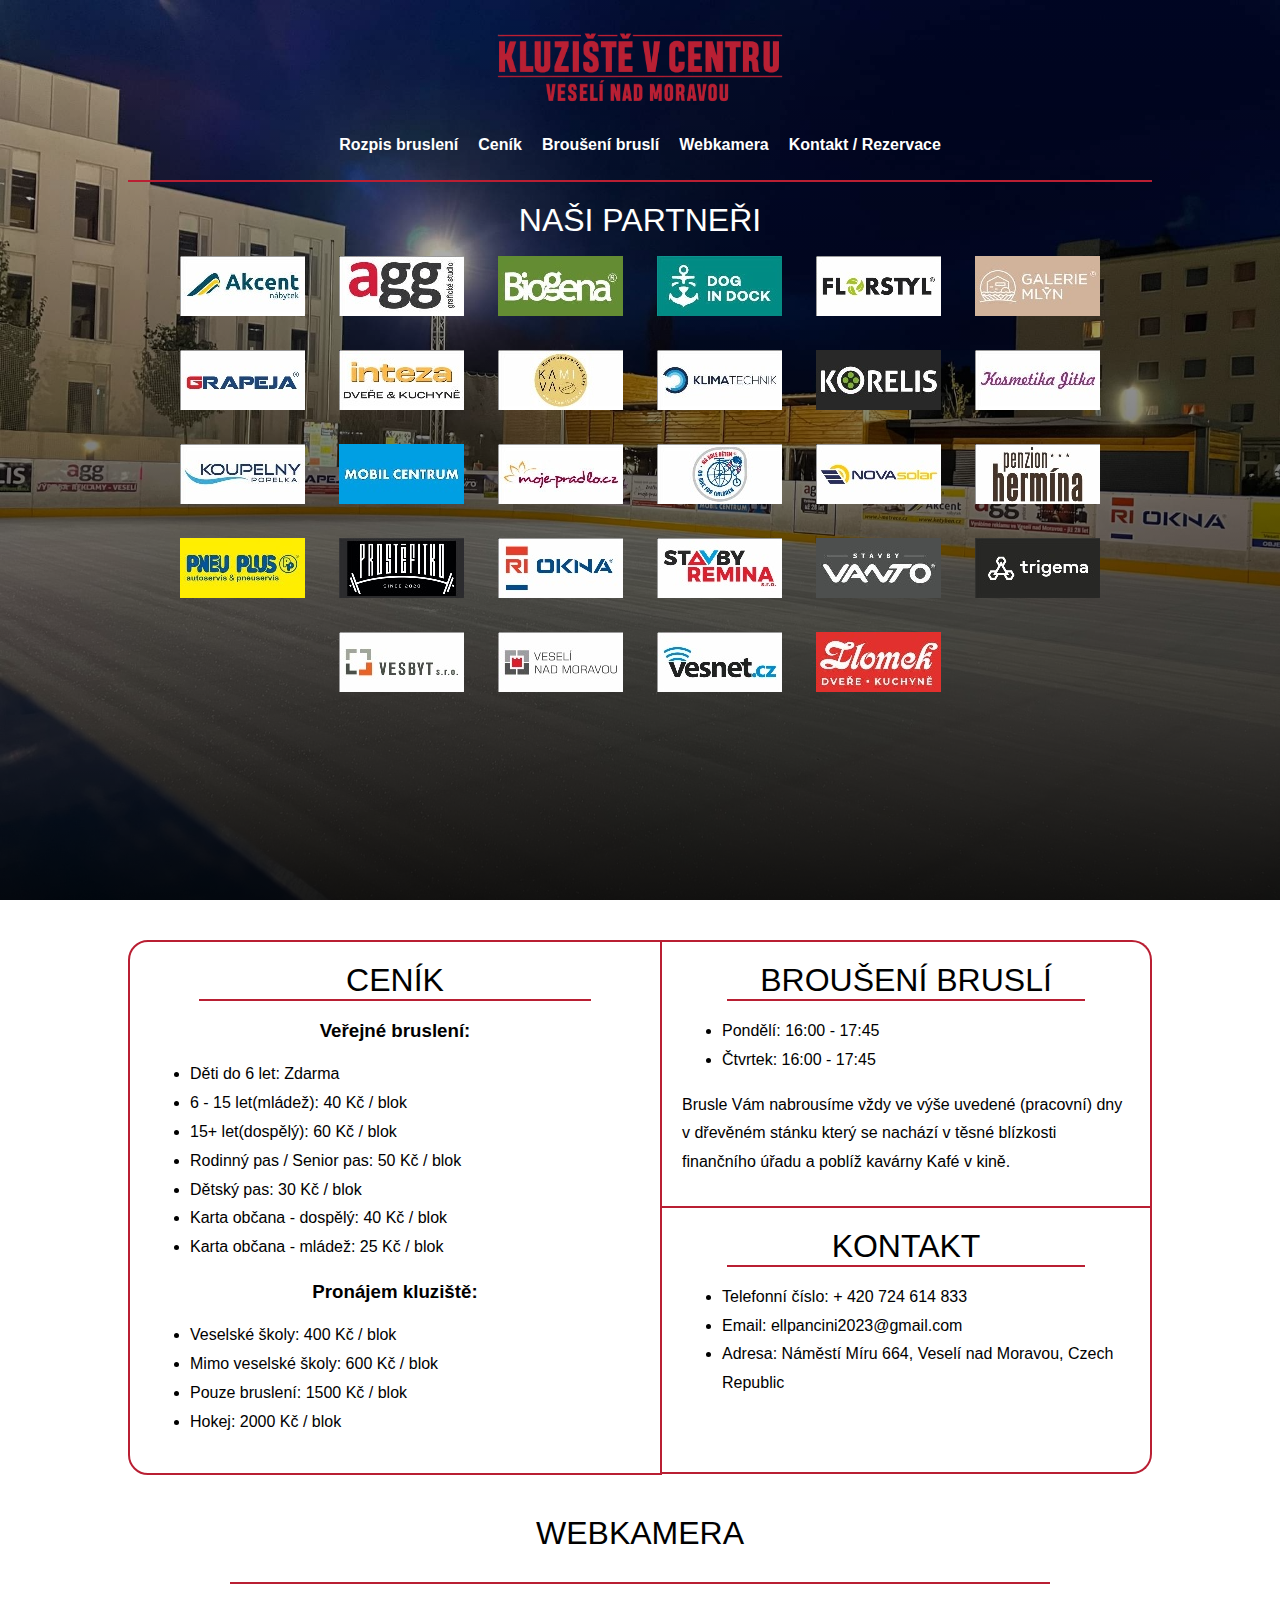
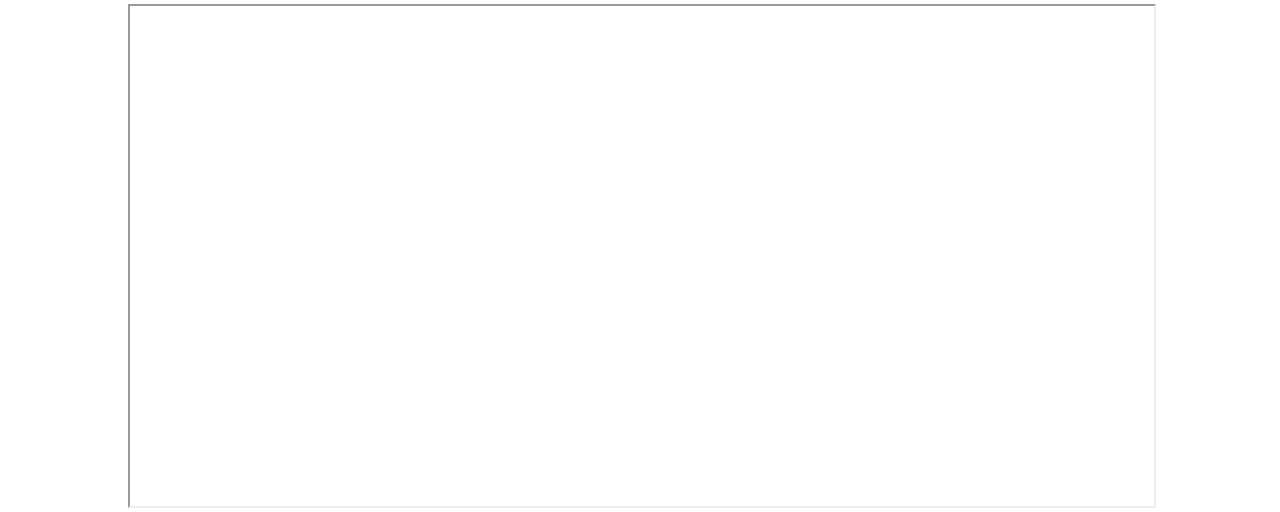
==== index.html @ eb59c1b9 "úprava ceníku, broušení a kontaktu" ====
<!DOCTYPE html>
<html lang="en">
<head>
    <meta charset="UTF-8">
    <meta name="viewport" content="width=device-width, initial-scale=1.0">
    <link rel="stylesheet" href="styly.css">
    <title>Kluziště v centru / Veselí nad Moravou / za kinem Morava</title>
</head>
<body>
    <header>
        <div class="heading-photo">
            <a href="index.html"><img src="img/kluzistevcentru-removebg-preview.png" alt=""></a>
        </div>
        <div class="nav-bar">
            <ul class="nav-bar-lists">
                <li class="nav-bar-list"><a href="#">Rozpis bruslení</a>
                </li>
                <li class="nav-bar-list"><a href="#pricing">Ceník</a></li>
                <li class="nav-bar-list"><a href="#pricing">Broušení bruslí</a></li>
                <li class="nav-bar-list"><a href="#webkamera-slide">Webkamera</a></li>
               <li class="nav-bar-list"><a href="#pricing">Kontakt / Rezervace</a></li>
           </ul>
        </div>
        <div class="secret-back"></div>
        <div class="hr-red row"><hr></div>
        <div class="partners">
            <div class="heading-title">
                <h2>Naši partneři</h2>
            </div>
            <div class="partners-photos row">
                <img src="img/aaakcent.jpg" alt="">
                <img src="img/agg.jpg" alt="">
                <img src="img/biogena.jpg" alt="">
                <img src="img/dogindock1.jpg" alt="">
                <img src="img/florstyle.jpg" alt="">
                <img src="img/galeriemlyn.jpg" alt="">
                <img src="img/grapejaa.jpg" alt="">
                <img src="img/inteza.jpg" alt="">
                <img src="img/kamikava.jpg" alt="">
                <img src="img/klimatechnik.jpg" alt="">
                <img src="img/korelis.jpg" alt="">
                <img src="img/kosmetikajitka.jpg" alt="">
                <img src="img/koupelnypopelka.jpg" alt="">
                <img src="img/mobilcentrum.jpg" alt="">
                <img src="img/mojepradlo.jpg" alt="">
                <img src="img/nakoledetem.jpg" alt="">
                <img src="img/novasolar.jpg" alt="">
                <img src="img/penzionhermina.jpg" alt="">
                <img src="img/pneuplus.jpg" alt="">
                <img src="img/prostefitko.jpg" alt="">
                <img src="img/riokna.jpg" alt="">
                <img src="img/stavbyremina.jpg" alt="">
                <img src="img/stavbyvanto.jpg" alt="">
                <img src="img/trigema.jpg" alt="">
                <img src="img/vesbyt.jpg" alt="">
                <img src="img/veselinadmoravou.jpg" alt="">
                <img src="img/vesnet.jpg" alt="">
                <img src="img/zlomek.jpg" alt="">
            </div>
        </div>
    </header>
    <main>
        <div id="pricing" class="pricing-empty-space"></div>
        <div class="price-and-sharpContact-box row">

            <div class="price-box">
                <div class="heading-title-black">
                    <h2 class="heading-title-black-h2">Ceník</h2>
                </div>
                <div class="hr-red row"><hr></div>
                <h3 class="public-h3">Veřejné bruslení:</h3>
                <ul class="list-public-skating">
                    <li>Děti do 6 let: Zdarma</li>
                    <li>6 - 15 let(mládež): 40 Kč / blok
                    </li>
                    <li>15+ let(dospělý): 60 Kč / blok</li>
                    <li>Rodinný pas / Senior pas: 50 Kč / blok</li>
                    <li>Dětský pas: 30 Kč / blok</li>
                    <li>Karta občana - dospělý: 40 Kč / blok</li>
                    <li>Karta občana - mládež: 25 Kč / blok</li>
                </ul>
                <h3 class="public-h3">Pronájem kluziště:</h3>
                <ul class="list-hockey">
                    <li>Veselské školy: 400 Kč / blok</li>
                    <li>Mimo veselské školy: 600 Kč / blok</li>
                    <li>Pouze bruslení: 1500 Kč / blok</li>
                    <li>Hokej: 2000 Kč / blok</li>
                </ul>
            </div>

            <div class="sharpContact-box">
                <div class="sharp-box">
                    <div class="heading-title-black">
                        <h2 class="heading-title-black-h2">Broušení bruslí</h2>
                    </div>
                    <div class="hr-red row"><hr></div>
                    <ul class="list-opening-time">
                        <li>Pondělí: 16:00 - 17:45</li>
                        <li>Čtvrtek: 16:00 - 17:45</li>
                    </ul>
                    <p class="sharp-box-paragraph">Brusle Vám nabrousíme vždy ve výše uvedené (pracovní) dny v dřevěném stánku který se nachází v těsné blízkosti finančního úřadu a poblíž kavárny Kafé v kině.</p>
                </div>
                
                <div class="hr-red"><hr></div>

                <div class="contact-box">
                    <div class="heading-title-black">
                        <h2 class="heading-title-black-h2">Kontakt</h2>
                    </div>
                    <div class="hr-red row"><hr></div>
                    <ul class="list-contact">
                        <li>Telefonní číslo: + 420 724 614 833</li>
                        <li>Email: ellpancini2023@gmail.com</li>
                        <li>Adresa: Náměstí Míru 664, Veselí nad Moravou, Czech Republic</li>
                    </ul>
                </div>
                
            </div>
        </div>

        <div class="pricing-empty-space"></div>

        <div id="webkamera-slide" class="webkamera row">
            <div class="heading-title-black">
                <h2>Webkamera</h2>
            </div>
            <div class="hr-red row"><hr></div>
            <iframe id="blockrandom" name="iframe" src="https://g0.ipcamlive.com/player/player.php?alias=65645d56307e4" width="100%" height="500" scrolling="auto" frameborder="1" title="Web Kamera" class="wrapper"></iframe>
        </div>
    </main>
</body>
</html>
---- styly.css ----
body, html {
    padding: 0;
    margin: 0;
    box-sizing: border-box;
    scroll-behavior: smooth;
    font-family: "Open Sans", sans-serif;
}

.row {
    width: 80%;
    margin: 0 auto;
}

/* HEADER */
header {
    height: 100vh;
    background: linear-gradient(rgba(0, 0, 0, 0.1), rgba(0, 0, 0, 0.9)), url(img/kluziste-plocha.jpg);
    background-size: cover;
    background-attachment: fixed;
}


.heading-photo img {
    width: 285px;
    position: absolute;
    left: 50%;
    transform: translate(-50%, -50%);
    top: 65px;
}

.nav-bar-lists {
    display: flex;
    padding: 0;
    justify-content: center;
    list-style: none;
    gap: 20px;
    width: 100%;
    position: absolute;
    top: 120px;
}

.nav-bar-list a:visited,
.nav-bar-list a:link {
    cursor: pointer;
    text-decoration: none;
    color: #fff;
    font-family: "Open Sans", sans-serif;
    font-size: 16px;
    font-weight: bold;
    padding-bottom: 0px;
    border-bottom: 2px solid transparent;
    transition: all 0.3s;
    
}
.nav-bar-list a:hover,
.nav-bar-list a:active {
    text-decoration: none;
    color: #b91f33;
    font-family: "Open Sans", sans-serif;
    font-size: 16px;
    font-weight: bold;
    border-bottom: 2px solid #b91f33;
    padding-bottom: 10px;
    transition: all 0.3s;
}


.secret-back {
    height: 180px;
    background: transparent;
}

.hr-red hr {
    margin: 0;
    background-color: #b91f33;
    height: 2px;
    border: none;
}

.hr-white hr {
    margin: 10px 0 0 0;
    background-color: #fff;
    height: 2px;
    border: none;
}

.heading-title h2 {
    text-align: center;
    margin: 0;
    color: white;
    font-family: "Open Sans", sans-serif;
    font-weight: 400;
    text-transform: uppercase;
    font-size: 32px;
}
.heading-title-black h2 {
    text-align: center;
    margin: 0;
    color: black;
    font-family: "Open Sans", sans-serif;
    font-weight: 400;
    text-transform: uppercase;
    font-size: 32px;
}

.partners {
    margin-top: 20px;
}

.partners-photos {
    display: flex;
    flex-wrap: wrap;
    justify-content: center;
}

.partners-photos img {
    margin: 17px;
}

/* MAIN */
.pricing-empty-space {
    height: 40px;
}

.price-and-sharpContact-box {
    display: flex;
}

.price-box {
    width: 50%;
    padding: 20px;
    border: 2px solid #b91f33;
    border-top-left-radius: 20px;
    border-bottom-left-radius: 20px;
    color: black;
    background: white;
    transition: background-color 0.5s;
}
.price-box:hover {
    border-top-left-radius: 20px;
    border-bottom-left-radius: 20px;
    background: #b91f33;
    transition: background-color 0.5s;
}
.price-box:hover .public-h3, .price-box:hover .heading-title-black-h2, .price-box:hover .list-public-skating, .price-box:hover .list-hockey  {
    color: #fff;
    transition: color 0.5s;
}
.price-box:hover .hr-red hr {
    background-color: white;
    transition: background-color 0.5s;
}
.price-box .list-public-skating, .price-box .list-hockey {
    line-height: 1.8;
}
.public-h3 {
    text-align: center;
}



.sharpContact-box {
    width: 50%;
    height: 447.64px;
}

.sharp-box, .contact-box {
    padding: 20px;
    height: 50%;
}
.sharp-box {
    border-top: 2px solid #b91f33;
    border-right: 2px solid #b91f33;
    border-top-right-radius: 20px;
}
.sharp-box:hover  {
    background-color: #b91f33;
    transition: background-color 0.5s;
}
.sharp-box:hover .list-opening-time, .sharp-box:hover .sharp-box-paragraph, .sharp-box:hover .heading-title-black-h2 {
    color: #fff;
    transition: color 0.5s;
}
.sharp-box:hover .hr-red hr {
    background-color: #fff;
    transition:  background-color 0.5s;
}


.contact-box {
    border-bottom: 2px solid #b91f33;
    border-right: 2px solid #b91f33;
    border-bottom-right-radius: 20px;
}
.contact-box:hover {
    background-color: #b91f33;
    transition: background-color 0.5s;
}

.contact-box:hover .heading-title-black-h2, .contact-box:hover .list-contact {
    color: #fff;
    transition: color 0.5s;
}

.contact-box:hover .hr-red hr {
    background-color: #fff;
    transition:  background-color 0.5s;
}












.contact-box .list-contact, .sharp-box .list-opening-time, .sharp-box p {
    line-height: 1.8;
}

.webkamera .hr-red {
    margin-top: 30px;
    margin-bottom: 20px;
}
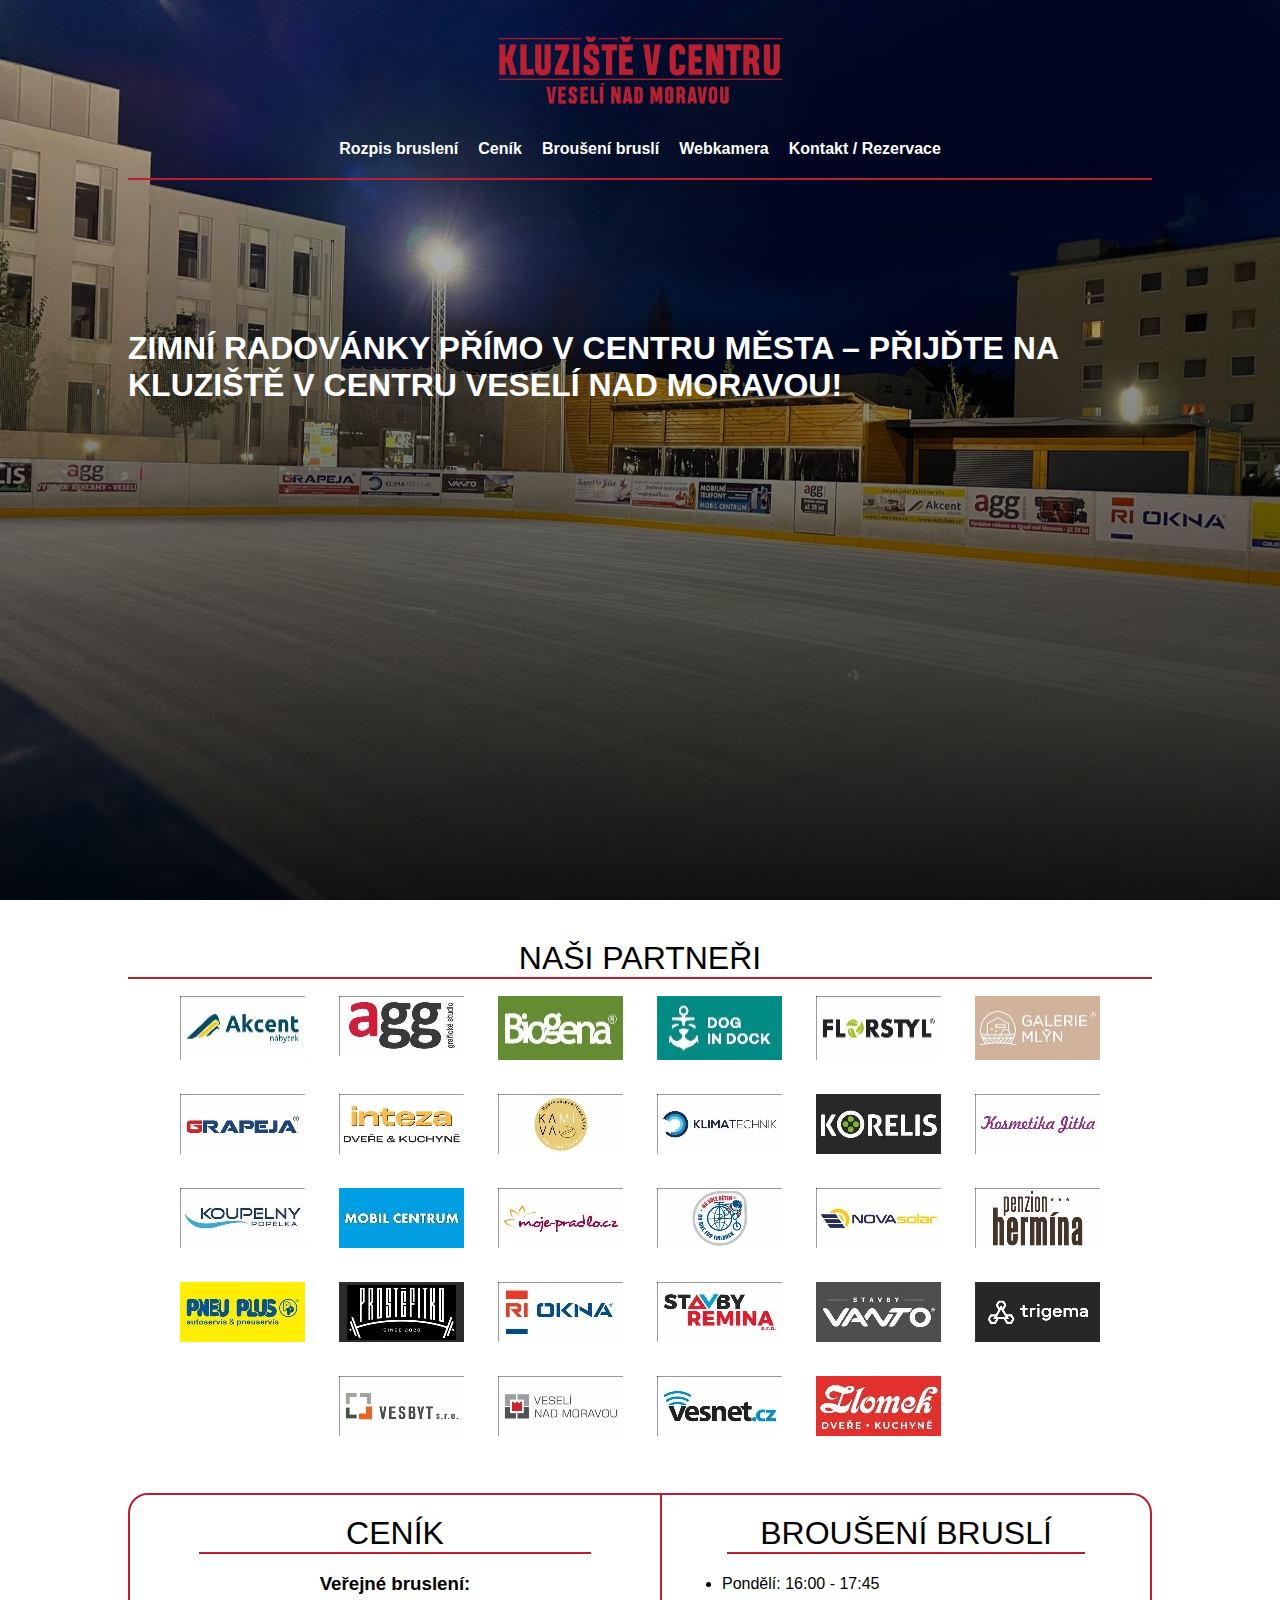
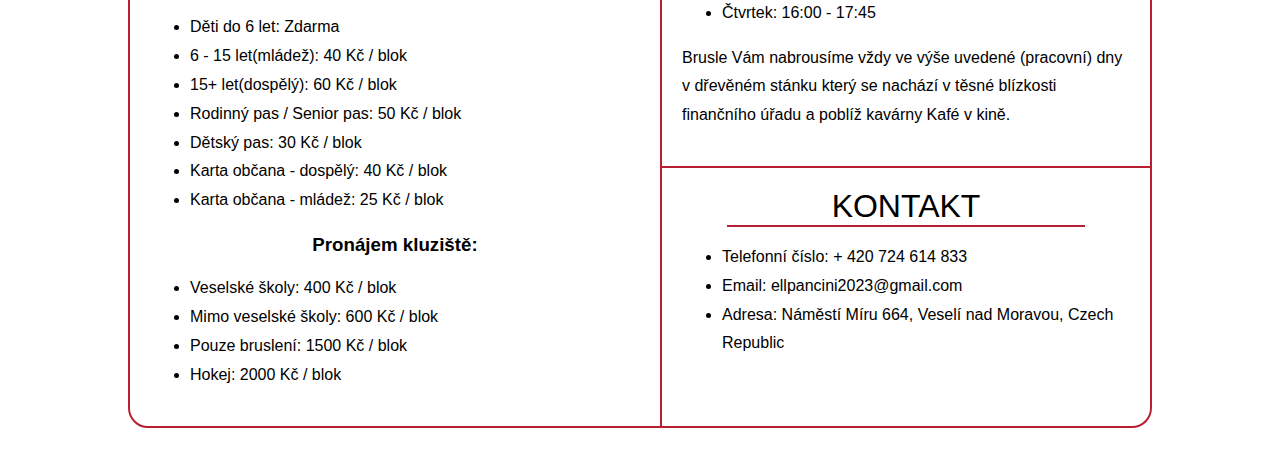
==== commit e0440a3d: "začínání responzivity" ====
--- a/index.html
+++ b/index.html
@@ -4,14 +4,15 @@
     <meta charset="UTF-8">
     <meta name="viewport" content="width=device-width, initial-scale=1.0">
     <link rel="stylesheet" href="styly.css">
+    <link rel="stylesheet" href="queries.css">
     <title>Kluziště v centru / Veselí nad Moravou / za kinem Morava</title>
 </head>
 <body>
-    <header>
-        <div class="heading-photo">
+    <header> 
+        <div class="heading-photo row">
             <a href="index.html"><img src="img/kluzistevcentru-removebg-preview.png" alt=""></a>
         </div>
-        <div class="nav-bar">
+        <div class="nav-bar row">
             <ul class="nav-bar-lists">
                 <li class="nav-bar-list"><a href="#">Rozpis bruslení</a>
                 </li>
@@ -21,15 +22,19 @@
                <li class="nav-bar-list"><a href="#pricing">Kontakt / Rezervace</a></li>
            </ul>
         </div>
-        <div class="secret-back"></div>
-        <div class="hr-red row"><hr></div>
+        <div class="hr-red-heading row"><hr></div>
+        <h1 id="main-heading" class="row">Zimní radovánky přímo v centru města – přijďte na kluziště v centru Veselí nad Moravou!</h1>
+    </header>
+    <main>
+        <div class="pricing-empty-space"></div>
         <div class="partners">
-            <div class="heading-title">
+            <div class="heading-title-black">
                 <h2>Naši partneři</h2>
             </div>
+            <div class="hr-red-heading row"><hr></div>
             <div class="partners-photos row">
                 <img src="img/aaakcent.jpg" alt="">
-                <img src="img/agg.jpg" alt="">
+                <a href="https://agg.cz/"><img src="img/agg.jpg" alt=""></a>
                 <img src="img/biogena.jpg" alt="">
                 <img src="img/dogindock1.jpg" alt="">
                 <img src="img/florstyle.jpg" alt="">
@@ -58,8 +63,6 @@
                 <img src="img/zlomek.jpg" alt="">
             </div>
         </div>
-    </header>
-    <main>
         <div id="pricing" class="pricing-empty-space"></div>
         <div class="price-and-sharpContact-box row">
 
@@ -101,7 +104,7 @@
                     <p class="sharp-box-paragraph">Brusle Vám nabrousíme vždy ve výše uvedené (pracovní) dny v dřevěném stánku který se nachází v těsné blízkosti finančního úřadu a poblíž kavárny Kafé v kině.</p>
                 </div>
                 
-                <div class="hr-red"><hr></div>
+                <div class="hr-red" id="hr-red-sharp-contact"><hr></div>
 
                 <div class="contact-box">
                     <div class="heading-title-black">
@@ -114,19 +117,16 @@
                         <li>Adresa: Náměstí Míru 664, Veselí nad Moravou, Czech Republic</li>
                     </ul>
                 </div>
-                
             </div>
         </div>
-
         <div class="pricing-empty-space"></div>
-
-        <div id="webkamera-slide" class="webkamera row">
+        <!-- <div id="webkamera-slide" class="webkamera row">
             <div class="heading-title-black">
                 <h2>Webkamera</h2>
             </div>
             <div class="hr-red row"><hr></div>
             <iframe id="blockrandom" name="iframe" src="https://g0.ipcamlive.com/player/player.php?alias=65645d56307e4" width="100%" height="500" scrolling="auto" frameborder="1" title="Web Kamera" class="wrapper"></iframe>
-        </div>
+        </div> -->
     </main>
 </body>
 </html>--- a/styly.css
+++ b/styly.css
@@ -19,13 +19,15 @@
     background-attachment: fixed;
 }
 
+.heading-photo {
+    display: flex;
+    justify-content: center;
+    height: 140px;
+    align-items: center;
+}
 
 .heading-photo img {
     width: 285px;
-    position: absolute;
-    left: 50%;
-    transform: translate(-50%, -50%);
-    top: 65px;
 }
 
 .nav-bar-lists {
@@ -35,8 +37,7 @@
     list-style: none;
     gap: 20px;
     width: 100%;
-    position: absolute;
-    top: 120px;
+    margin: 0 0 20px 0;
 }
 
 .nav-bar-list a:visited,
@@ -64,10 +65,19 @@
     transition: all 0.3s;
 }
 
-
-.secret-back {
-    height: 180px;
-    background: transparent;
+#main-heading {
+    color: #fff;
+    text-transform: uppercase;
+    position: relative;
+    top: 150px;
+    /* left: 50%;
+    transform: translate(-50%, -50%); */
+}
+.hr-red-heading hr {
+    margin: 0;
+    background-color: #b91f33;
+    height: 2px;
+    border: none;
 }
 
 .hr-red hr {
@@ -103,8 +113,9 @@
     font-size: 32px;
 }
 
+
 .partners {
-    margin-top: 20px;
+    
 }
 
 .partners-photos {
@@ -115,7 +126,15 @@
 
 .partners-photos img {
     margin: 17px;
-}
+    border-bottom: 2px transparent #b91f33;
+}
+.partners-photos img:hover {
+    border-bottom: 2px solid #b91f33;
+    padding-bottom: 10px;
+    margin-bottom: 7px;
+    transition: all 0.3s;
+}
+
 
 /* MAIN */
 .pricing-empty-space {
@@ -137,8 +156,6 @@
     transition: background-color 0.5s;
 }
 .price-box:hover {
-    border-top-left-radius: 20px;
-    border-bottom-left-radius: 20px;
     background: #b91f33;
     transition: background-color 0.5s;
 }
@@ -160,8 +177,9 @@
 
 
 .sharpContact-box {
+    display: flex;
+    flex-direction: column;
     width: 50%;
-    height: 447.64px;
 }
 
 .sharp-box, .contact-box {
@@ -208,16 +226,6 @@
 }
 
 
-
-
-
-
-
-
-
-
-
-
 .contact-box .list-contact, .sharp-box .list-opening-time, .sharp-box p {
     line-height: 1.8;
 }
--- a/queries.css
+++ b/queries.css
@@ -0,0 +1,48 @@
+@media only screen and (max-width: 960px) {
+    .price-and-sharpContact-box {
+        display: flex;
+        height: 535px;
+        flex-wrap: wrap;
+        justify-content: center;
+        gap: 10px;
+    }
+
+    .price-box, .sharpContact-box {
+        width: 100%;
+    }
+
+    .price-box {
+        border-top-right-radius: 20px;
+        border-bottom-right-radius: 20px;
+    }
+    .sharp-box {
+        border-left: 2px solid #b91f33;
+        border-bottom: 2px solid #b91f33;
+        border-bottom-right-radius: 20px;
+        border-top-left-radius: 20px;
+        border-bottom-left-radius: 20px;
+    }
+
+    #hr-red-sharp-contact {
+        display: none;
+    }
+    .contact-box {
+        border-left: 2px solid #b91f33;
+        border-top-right-radius: 20px;
+        border-top: 2px solid #b91f33;
+        border-top-left-radius: 20px;
+        border-bottom-left-radius: 20px;
+    }
+}
+
+
+
+@media only screen and (max-width: 770px) {
+    .nav-bar {
+        display: none;
+    }
+
+    .hr-red-heading {
+        display: none;
+    }
+}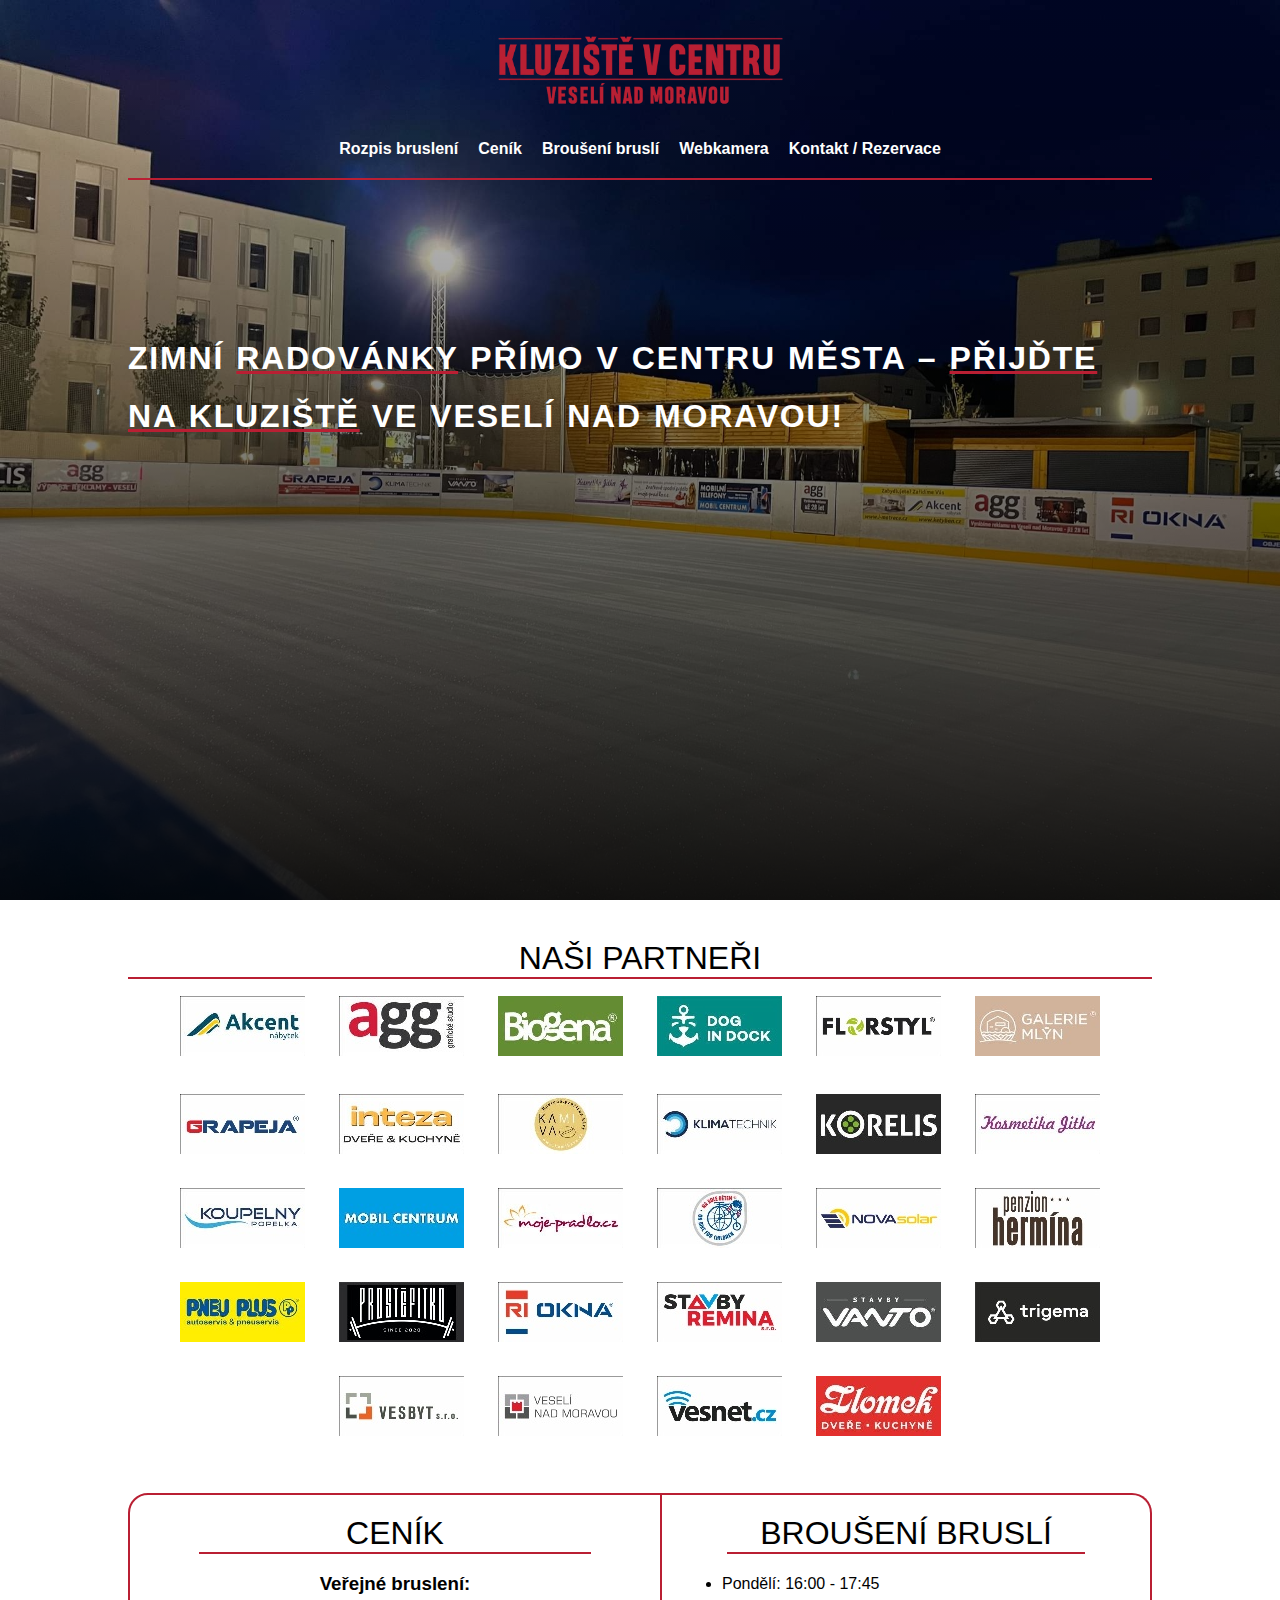
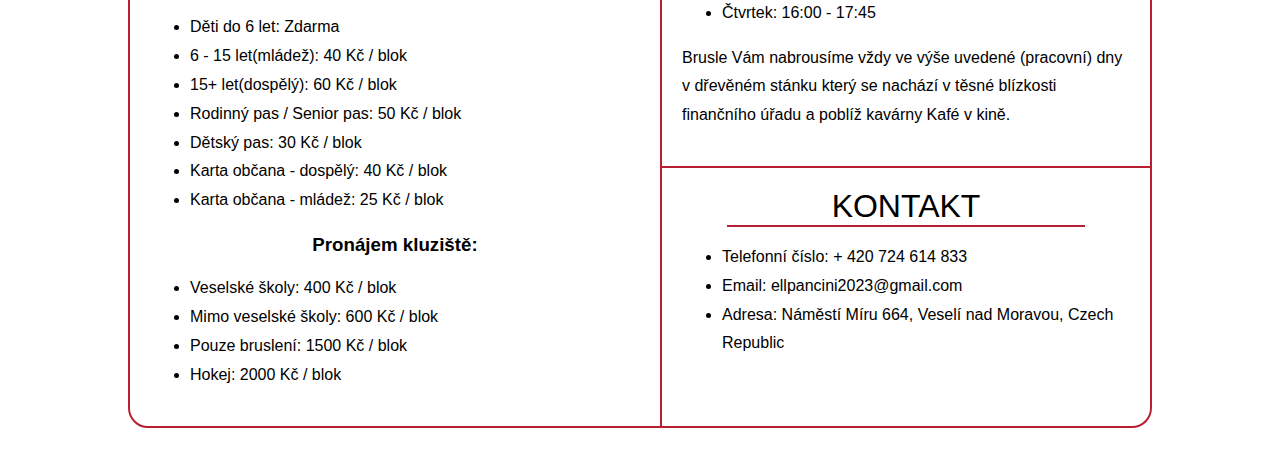
==== commit 54c42600: "přidání webkamera webu" ====
--- a/index.html
+++ b/index.html
@@ -5,6 +5,7 @@
     <meta name="viewport" content="width=device-width, initial-scale=1.0">
     <link rel="stylesheet" href="styly.css">
     <link rel="stylesheet" href="queries.css">
+    <link rel="icon" href="img/iceskates2.png">
     <title>Kluziště v centru / Veselí nad Moravou / za kinem Morava</title>
 </head>
 <body>
@@ -18,12 +19,12 @@
                 </li>
                 <li class="nav-bar-list"><a href="#pricing">Ceník</a></li>
                 <li class="nav-bar-list"><a href="#pricing">Broušení bruslí</a></li>
-                <li class="nav-bar-list"><a href="#webkamera-slide">Webkamera</a></li>
+                <li class="nav-bar-list"><a href="webkamera.html">Webkamera</a></li>
                <li class="nav-bar-list"><a href="#pricing">Kontakt / Rezervace</a></li>
            </ul>
         </div>
         <div class="hr-red-heading row"><hr></div>
-        <h1 id="main-heading" class="row">Zimní radovánky přímo v centru města – přijďte na kluziště v centru Veselí nad Moravou!</h1>
+        <h1 id="main-heading" class="row">Zimní <span class="bold-letters">radovánky</span> přímo v centru města – <span class="bold-letters">přijďte na kluziště</span> ve Veselí nad Moravou!</h1>
     </header>
     <main>
         <div class="pricing-empty-space"></div>
@@ -34,7 +35,7 @@
             <div class="hr-red-heading row"><hr></div>
             <div class="partners-photos row">
                 <img src="img/aaakcent.jpg" alt="">
-                <a href="https://agg.cz/"><img src="img/agg.jpg" alt=""></a>
+                <a href="https://agg.cz/" target="_blank"><img src="img/agg.jpg" alt=""></a>
                 <img src="img/biogena.jpg" alt="">
                 <img src="img/dogindock1.jpg" alt="">
                 <img src="img/florstyle.jpg" alt="">
--- a/styly.css
+++ b/styly.css
@@ -70,8 +70,9 @@
     text-transform: uppercase;
     position: relative;
     top: 150px;
-    /* left: 50%;
-    transform: translate(-50%, -50%); */
+    letter-spacing: 1.8px;
+    word-spacing: 1.5px;
+    line-height: 1.8;
 }
 .hr-red-heading hr {
     margin: 0;
@@ -112,7 +113,10 @@
     text-transform: uppercase;
     font-size: 32px;
 }
-
+.bold-letters {
+    text-decoration: underline;
+    text-decoration-color: #b91f33;
+}
 
 .partners {
     
@@ -126,6 +130,7 @@
 
 .partners-photos img {
     margin: 17px;
+    height: 60px;
     border-bottom: 2px transparent #b91f33;
 }
 .partners-photos img:hover {
@@ -133,6 +138,7 @@
     padding-bottom: 10px;
     margin-bottom: 7px;
     transition: all 0.3s;
+    cursor: pointer;
 }
 
 
@@ -180,6 +186,7 @@
     display: flex;
     flex-direction: column;
     width: 50%;
+    
 }
 
 .sharp-box, .contact-box {
--- a/queries.css
+++ b/queries.css
@@ -11,6 +11,9 @@
         width: 100%;
     }
 
+    .sharpContact-box {
+        gap: 10px;
+    }
     .price-box {
         border-top-right-radius: 20px;
         border-bottom-right-radius: 20px;
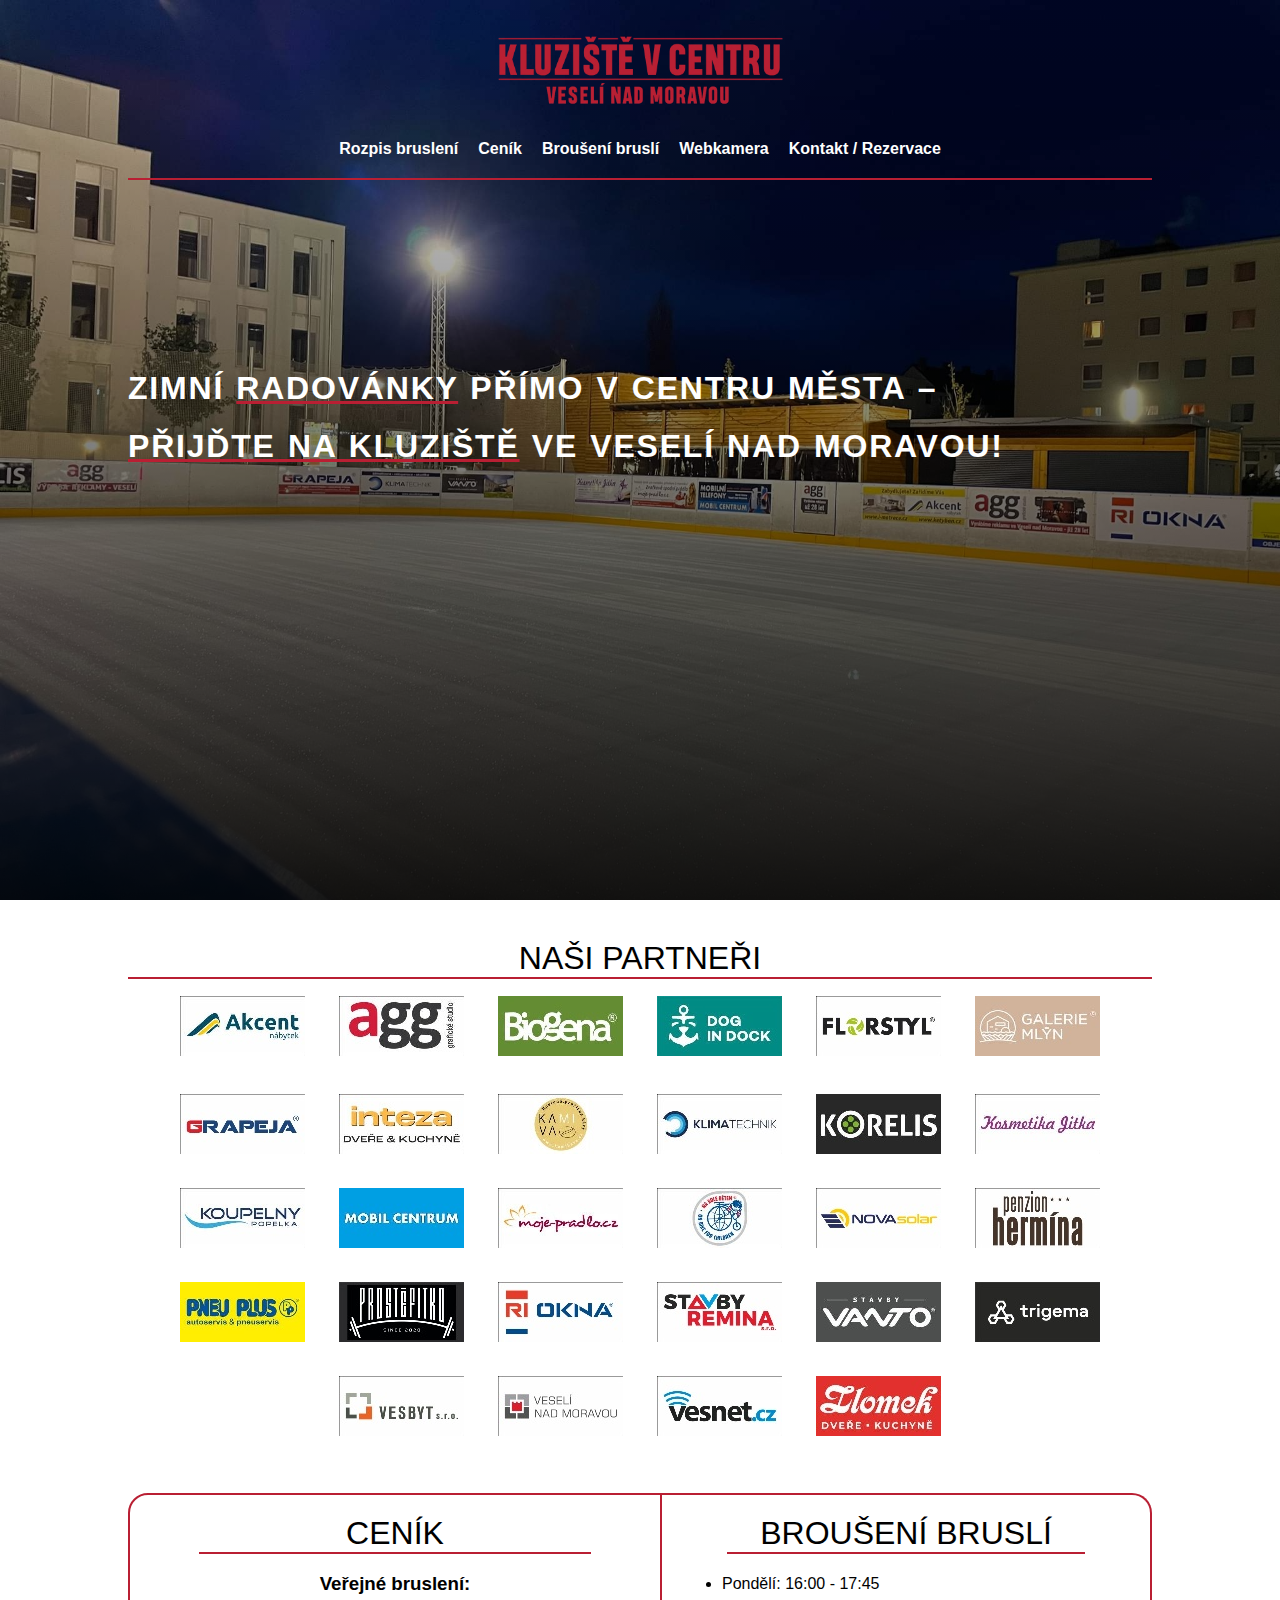
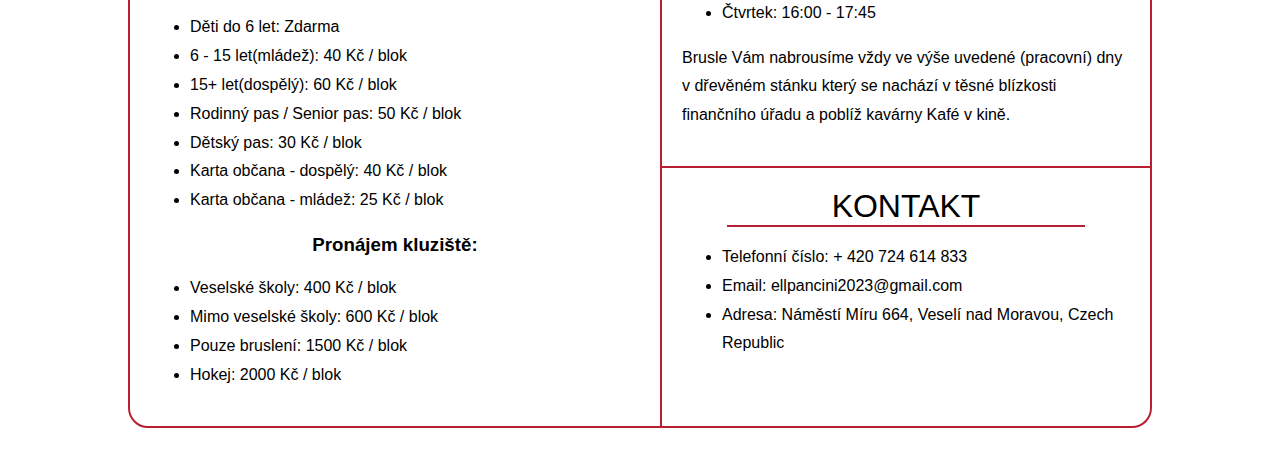
==== commit 630d964d: "dělání hlavičky v js" ====
--- a/index.html
+++ b/index.html
@@ -10,12 +10,25 @@
 </head>
 <body>
     <header> 
+        <div class="full-background-small-version">
+            <a href="index.html"><img id="title-small-main-logo" src="img/male-logo-kluziste.png" alt=""></a>
+            <ul class="menu-all-list-small-version">
+                <li class="menu-one-list-small-version"><a href="Rozpis bruslení.pdf" target="_blank">Rozpis bruslení</a>
+                </li>
+                <li class="menu-one-list-small-version"><a href="#pricing">Ceník</a></li>
+                <li class="menu-one-list-small-version"><a href="#pricing">Broušení bruslí</a></li>
+                <li class="menu-one-list-small-version"><a href="webkamera.html">Webkamera</a></li>
+                <li class="menu-one-list-small-version"><a href="#pricing">Kontakt / Rezervace</a></li>
+            </ul>
+            <img id="hamburger-small-version" src="img/hamburger-menu-white.png" alt="">
+        </div>
+
         <div class="heading-photo row">
-            <a href="index.html"><img src="img/kluzistevcentru-removebg-preview.png" alt=""></a>
+            <a href="index.html"><img id="heading-photo-big-version" src="img/kluzistevcentru-removebg-preview.png" alt=""></a>
         </div>
         <div class="nav-bar row">
             <ul class="nav-bar-lists">
-                <li class="nav-bar-list"><a href="#">Rozpis bruslení</a>
+                <li class="nav-bar-list"><a href="Rozpis bruslení.pdf" target="_blank">Rozpis bruslení</a>
                 </li>
                 <li class="nav-bar-list"><a href="#pricing">Ceník</a></li>
                 <li class="nav-bar-list"><a href="#pricing">Broušení bruslí</a></li>
@@ -24,7 +37,7 @@
            </ul>
         </div>
         <div class="hr-red-heading row"><hr></div>
-        <h1 id="main-heading" class="row">Zimní <span class="bold-letters">radovánky</span> přímo v centru města – <span class="bold-letters">přijďte na kluziště</span> ve Veselí nad Moravou!</h1>
+        <h1 id="main-heading" class="row">Zimní <span class="bold-letters">radovánky</span> přímo v centru města – <br><span class="bold-letters">přijďte na kluziště</span> ve Veselí nad Moravou!</h1>
     </header>
     <main>
         <div class="pricing-empty-space"></div>
@@ -129,5 +142,6 @@
             <iframe id="blockrandom" name="iframe" src="https://g0.ipcamlive.com/player/player.php?alias=65645d56307e4" width="100%" height="500" scrolling="auto" frameborder="1" title="Web Kamera" class="wrapper"></iframe>
         </div> -->
     </main>
+    <script src="script.js"></script>
 </body>
 </html>--- a/styly.css
+++ b/styly.css
@@ -26,9 +26,10 @@
     align-items: center;
 }
 
-.heading-photo img {
+#heading-photo-big-version {
     width: 285px;
 }
+
 
 .nav-bar-lists {
     display: flex;
@@ -69,7 +70,7 @@
     color: #fff;
     text-transform: uppercase;
     position: relative;
-    top: 150px;
+    top: 20%;
     letter-spacing: 1.8px;
     word-spacing: 1.5px;
     line-height: 1.8;
@@ -240,4 +241,17 @@
 .webkamera .hr-red {
     margin-top: 30px;
     margin-bottom: 20px;
-}+}
+
+
+/*
+    SMALL VERSION
+*/
+/* PŘI VELKÉ VERZI SKRYTÍ MALÉHO LOGO, MENY A HAMBURGER ICON */
+#title-small-main-logo, .menu-all-list-small-version, #hamburger-small-version {
+    display: none;
+}
+
+
+
+
--- a/queries.css
+++ b/queries.css
@@ -41,11 +41,80 @@
 
 
 @media only screen and (max-width: 770px) {
-    .nav-bar {
+    /* PŘI MALÉ VERZI ZMIZENÍ VELKÉHO NADPISU, MENU A ČÁRY A CELÉHO POZADÍ */
+    #heading-photo-big-version, .nav-bar-lists, .hr-red-heading, .heading-photo {
         display: none;
     }
 
-    .hr-red-heading {
-        display: none;
+    .full-background-small-version {
+        height: 80px;
+        background-color: black;
+        position: relative;
+        transition: all 0.5s;
     }
+
+
+    #title-small-main-logo,  #hamburger-small-version {
+        display: block;
+    }
+
+    .menu-all-list-small-version {
+        margin: 0;
+        padding: 0;
+        position: absolute;
+        top: 80px;
+        left: 50px;
+        line-height: 1.5;
+        transition: all 0.5;
+        max-height: 0;
+    }
+
+    .menu-one-list-small-version {
+        list-style: none;
+    }
+
+    .menu-one-list-small-version a {
+        color: #fff;
+        text-decoration: none;
+        font-family: "Open Sans", sans-serif;
+        font-size: 16px;
+        font-weight: bold;
+        transition: all 0.3s;
+    }
+
+    .menu-one-list-small-version a:hover {
+        color: #b91f33;
+        transition: all 0.3s;
+    }
+
+    #title-small-main-logo {
+        position: absolute;
+        top: 25px;
+        left: 50px;
+    }
+
+    #hamburger-small-version {
+        position: absolute;
+        top: 5px;
+        right: 50px;
+        transition: transform 0.3s ease-in-out;
+        cursor: pointer;
+    }
+
+    #hamburger-small-version:hover {
+        cursor: pointer;
+        transform: scaleX(1.1);
+    }
+
+    /* SCRIPT */
+    .biggerBackground {
+        height: 220px;
+        transition: all 0.5s;
+    }
+
+    .displayOn {
+        display: block;
+        transition: all 0.5s;
+    }
+
 }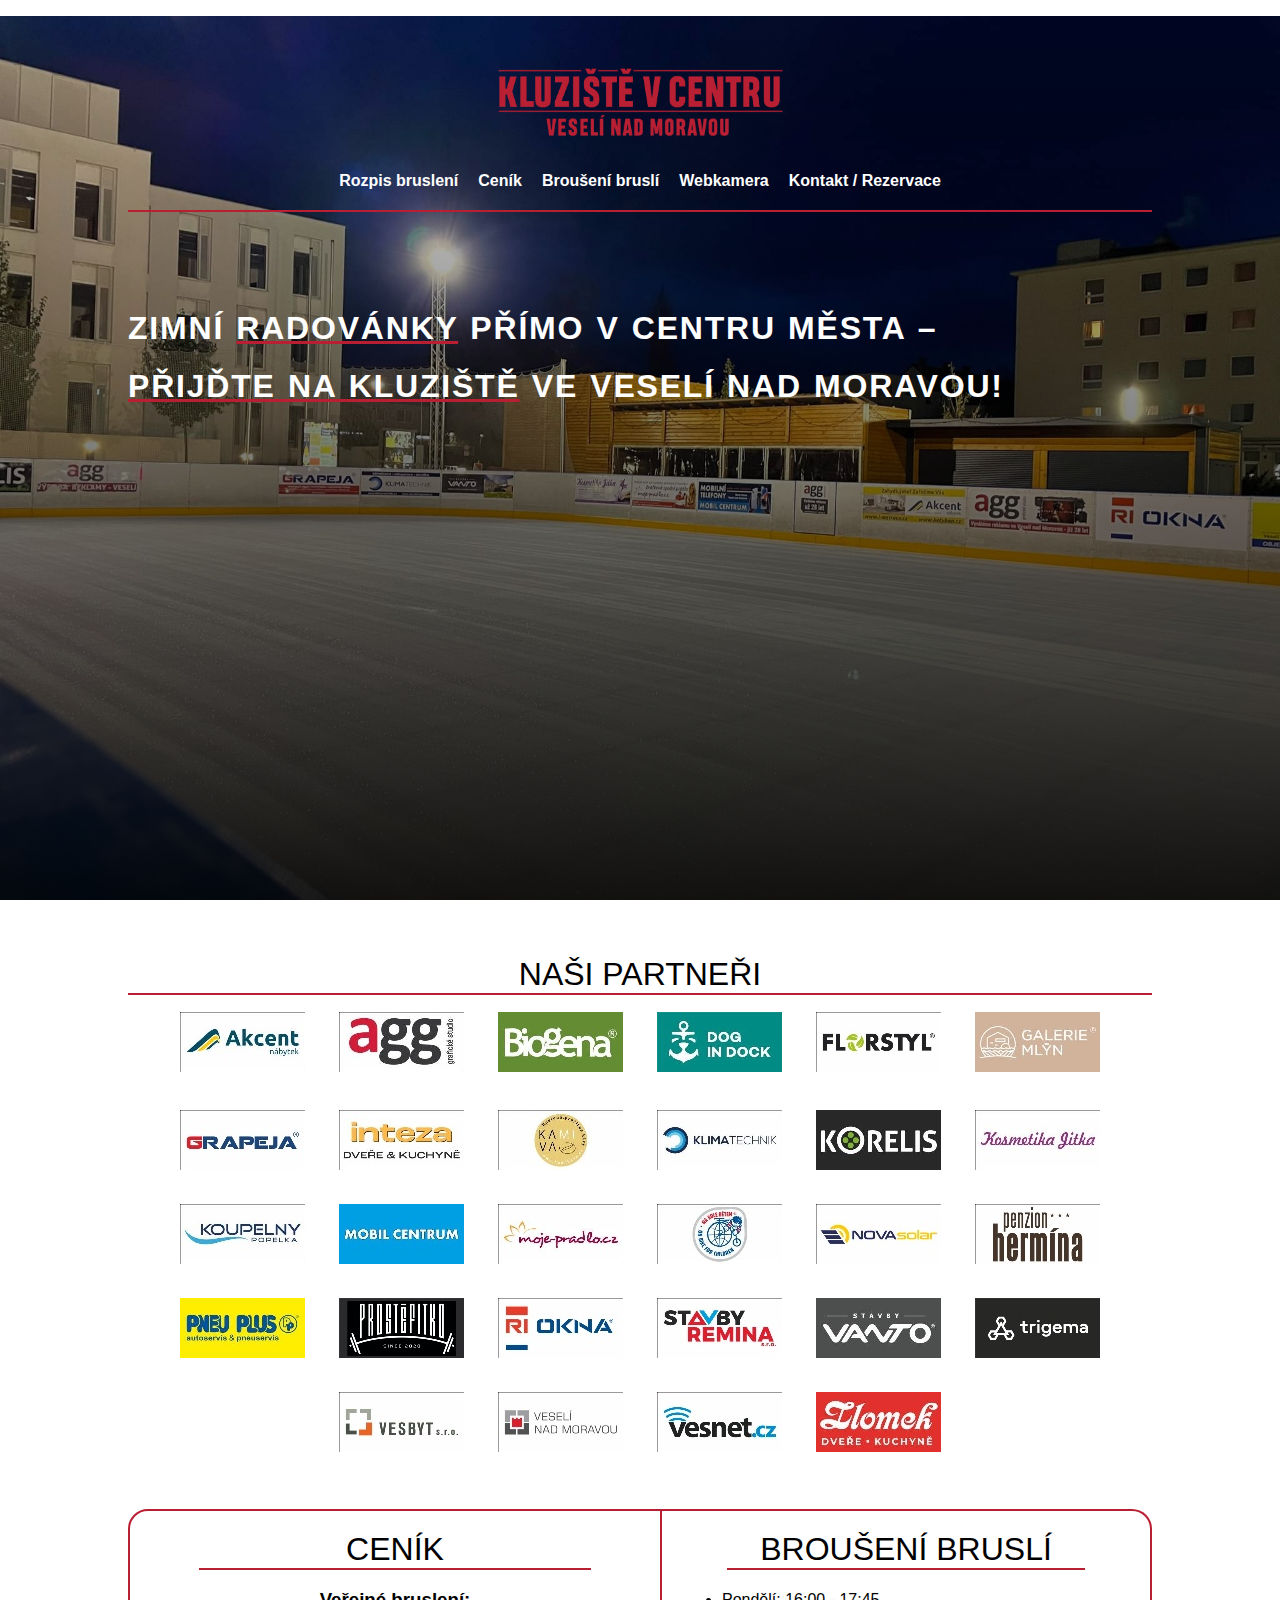
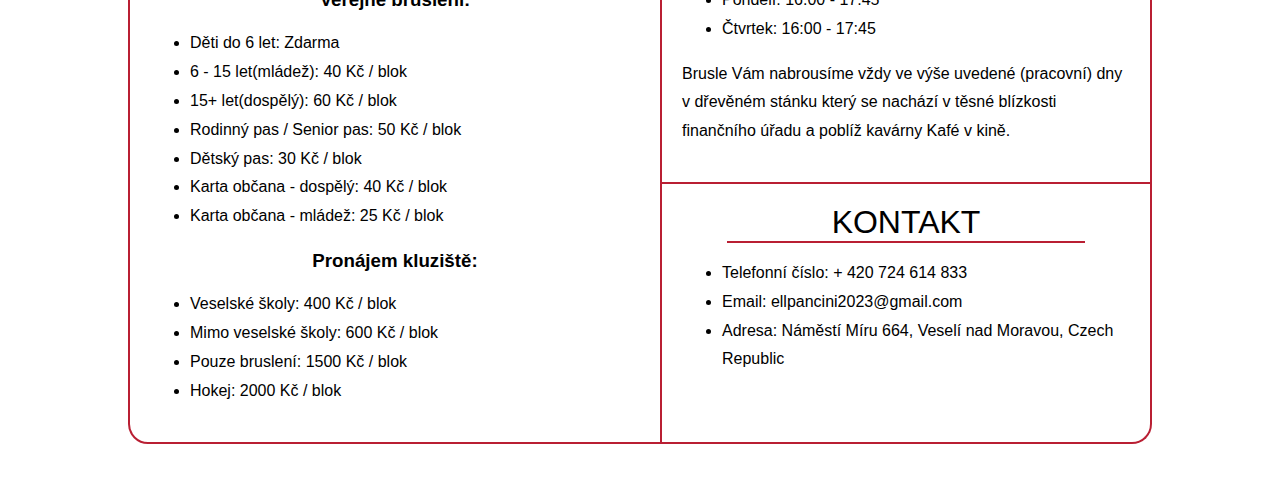
==== commit ff52af9d: "done" ====
--- a/index.html
+++ b/index.html
@@ -16,9 +16,9 @@
                 <li class="menu-one-list-small-version"><a href="Rozpis bruslení.pdf" target="_blank">Rozpis bruslení</a>
                 </li>
                 <li class="menu-one-list-small-version"><a href="#pricing">Ceník</a></li>
-                <li class="menu-one-list-small-version"><a href="#pricing">Broušení bruslí</a></li>
+                <li class="menu-one-list-small-version"><a href="#sharping">Broušení bruslí</a></li>
                 <li class="menu-one-list-small-version"><a href="webkamera.html">Webkamera</a></li>
-                <li class="menu-one-list-small-version"><a href="#pricing">Kontakt / Rezervace</a></li>
+                <li class="menu-one-list-small-version"><a href="#contacting">Kontakt / Rezervace</a></li>
             </ul>
             <img id="hamburger-small-version" src="img/hamburger-menu-white.png" alt="">
         </div>
@@ -31,9 +31,9 @@
                 <li class="nav-bar-list"><a href="Rozpis bruslení.pdf" target="_blank">Rozpis bruslení</a>
                 </li>
                 <li class="nav-bar-list"><a href="#pricing">Ceník</a></li>
-                <li class="nav-bar-list"><a href="#pricing">Broušení bruslí</a></li>
+                <li class="nav-bar-list"><a href="#sharping">Broušení bruslí</a></li>
                 <li class="nav-bar-list"><a href="webkamera.html">Webkamera</a></li>
-               <li class="nav-bar-list"><a href="#pricing">Kontakt / Rezervace</a></li>
+                <li class="nav-bar-list"><a href="#contacting">Kontakt / Rezervace</a></li>
            </ul>
         </div>
         <div class="hr-red-heading row"><hr></div>
@@ -77,10 +77,10 @@
                 <img src="img/zlomek.jpg" alt="">
             </div>
         </div>
-        <div id="pricing" class="pricing-empty-space"></div>
+        <div class="pricing-empty-space"></div>
         <div class="price-and-sharpContact-box row">
 
-            <div class="price-box">
+            <div id="pricing" class="price-box">
                 <div class="heading-title-black">
                     <h2 class="heading-title-black-h2">Ceník</h2>
                 </div>
@@ -106,7 +106,7 @@
             </div>
 
             <div class="sharpContact-box">
-                <div class="sharp-box">
+                <div id="sharping" class="sharp-box">
                     <div class="heading-title-black">
                         <h2 class="heading-title-black-h2">Broušení bruslí</h2>
                     </div>
@@ -120,7 +120,7 @@
                 
                 <div class="hr-red" id="hr-red-sharp-contact"><hr></div>
 
-                <div class="contact-box">
+                <div id="contacting" class="contact-box">
                     <div class="heading-title-black">
                         <h2 class="heading-title-black-h2">Kontakt</h2>
                     </div>
--- a/styly.css
+++ b/styly.css
@@ -69,8 +69,10 @@
 #main-heading {
     color: #fff;
     text-transform: uppercase;
-    position: relative;
-    top: 20%;
+    position: absolute;
+    top: 300px;
+    left: 50%;
+    transform: translateX(-50%);
     letter-spacing: 1.8px;
     word-spacing: 1.5px;
     line-height: 1.8;
@@ -248,10 +250,16 @@
     SMALL VERSION
 */
 /* PŘI VELKÉ VERZI SKRYTÍ MALÉHO LOGO, MENY A HAMBURGER ICON */
-#title-small-main-logo, .menu-all-list-small-version, #hamburger-small-version {
+#title-small-main-logo, #hamburger-small-version {
     display: none;
 }
 
-
-
-
+.menu-all-list-small-version {
+    visibility: hidden;
+    max-height: 0;
+    opacity: 0;
+}
+
+
+
+
--- a/queries.css
+++ b/queries.css
@@ -65,8 +65,8 @@
         top: 80px;
         left: 50px;
         line-height: 1.5;
-        transition: all 0.5;
-        max-height: 0;
+        /* transition: all 0.5s; */
+        max-height: 200px;
     }
 
     .menu-one-list-small-version {
@@ -109,12 +109,13 @@
     /* SCRIPT */
     .biggerBackground {
         height: 220px;
-        transition: all 0.5s;
+        transition: all 0.3s;
     }
 
     .displayOn {
-        display: block;
-        transition: all 0.5s;
+        visibility: visible;
+        opacity: 1;
+        transition: all 0.8s;
     }
 
 }